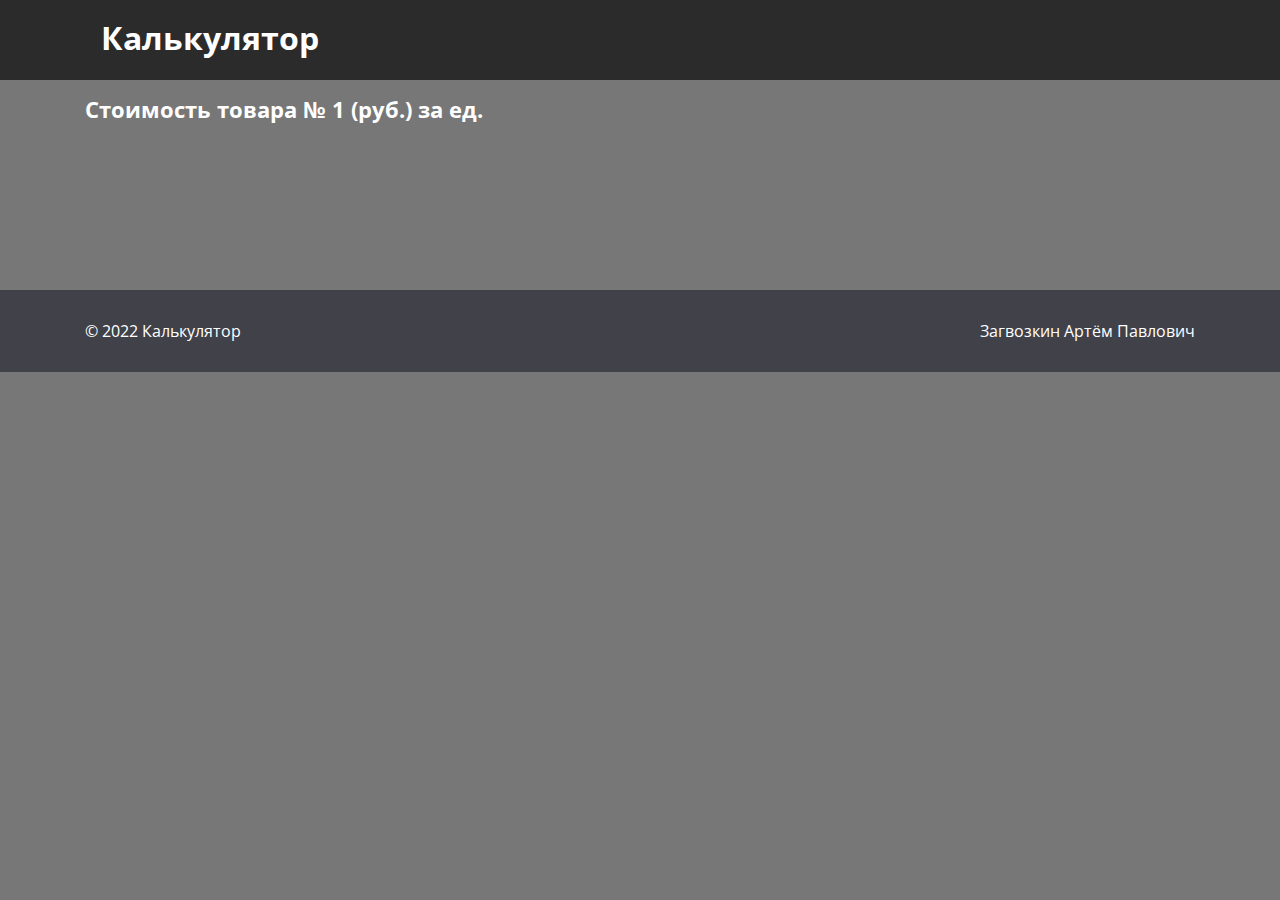
==== calc.html @ 33b91958 "add menu" ====
<!DOCTYPE html>
<html lang="ru">

<head>
	<meta charset="utf-8">
	<meta name="viewport" content="width=device-width, initial-scale=1, shrink-to-fit=no">

	<link rel="stylesheet" href="css/bootstrap.min.css">
	<link rel="stylesheet" href="calc.css">

	<title>Афиша</title>
</head>

<body>
	<!-- Меню -->
	<header>
		<div class="container">
			<nav class="navbar navbar-expand-lg">
				<div class="calc-ttl">Калькулятор</div>
			</nav>
		</div>
	</header>

	<!-- Элементы управления" -->
	<div class="container">
		<div class="lines">
			<div class="line">Стоимость товара № 1 (руб.) за ед.</div>
		</div>
	</div>


	<!-- Подвал -->
	<footer>
		<div class="container">
			<div class="footer-block">
				<div class="footer-txt">© 2022 Калькулятор</div>
				<div class="footer-txt">Загвозкин Артём Павлович</div>
			</div>
		</div>
	</footer>

	<script src="js/jquery-3.3.1.slim.min.js"></script>
	<script src="js/popper.min.js"></script>
	<script src="js/bootstrap.min.js"></script>
</body>

</html>
---- calc.css ----
@import url('https://fonts.googleapis.com/css?family=Open+Sans:400,700&display=swap');

body {
    font-family: 'Open Sans', sans-serif;
    background-color: #777777;
}

header {
    min-height: 80px;
    background-color: #2b2b2b;
}

.calc-ttl {
    text-align: left;
    font-family: Open Sans;
    font-weight: bold;
    font-size: 32px;
    color: #ffffff;
    line-height: 49px;
    margin: 5px 0 0 0;
}

.lines {
    text-align: left;
    font-family: Open Sans;
    font-weight: bold;
    font-size: 22px;
    color: #ffffff;
    line-height: 49px;
    margin: 5px 0 0 0;
}

.navbar-link, .navbar-link:visited, .navbar-link:hover, .navbar-link:link {
    color: #ffffff;
    text-decoration: none;
    margin-left: 40px;
    font-weight: bold;
    font-size: 24px;
    line-height: 33px;
}

@media (min-width: 0px) and (max-width: 991px) {
    .menu li {
        text-align: center;
        margin: 5px 0;
    }

    .navbar-toggler-icon {
        background-image: url("data:image/svg+xml;charset=utf8,%3Csvg viewBox='0 0 32 32' xmlns='http://www.w3.org/2000/svg'%3E%3Cpath stroke='rgb(255,255,255)' stroke-width='2' stroke-linecap='round' stroke-miterlimit='10' d='M4 8h24M4 16h24M4 24h24'/%3E%3C/svg%3E");
    }
}

.slider {
    width: 100%;
    height: 660px;
    background: url("../img/Slider_2.jpg") no-repeat;
    background-size: cover;
    background-position: center center;
    display: flex;
    align-items: center;
    justify-content: center;
    color: #fff;
    flex-flow: column;
    text-align: center;
}

.slider-ttl {
    font-weight: 600;
    font-size: 64px;
    line-height: 87px;
    scroll-margin-bottom: 15px;
}

/* Фильмы */
.films {
    margin-top: 20px;
    padding: 0;
}

.film-img {
    /* background: url("../img/film_1.jpg") no-repeat; */
    -moz-background-size: 100%;
    /* Firefox 3.6+ */
    -webkit-background-size: 100%;
    /* Safari 3.1+ и Chrome 4.0+ */
    -o-background-size: 100%;
    /* Opera 9.6+ */
    background-size: 100%;
    /* Современные браузеры */
    width: 350px;
    height: 505px;
}

.film-rectangle {
    width: 55px;
    height: 6px;
    background: rgb(228, 175, 0);
    margin-top: 20px;
}

.film-ttl {
    margin-top: 10px;
    font-family: Open Sans;
    font-weight: bold;
    font-size: 24px;
    line-height: 33px;
    color: #ffffff;
}

.film-description {
    margin-top: 20px;
    margin-bottom: 15px;
    font-family: Open Sans;
    font-style: normal;
    font-weight: normal;
    font-size: 16px;
    line-height: 22px;
    color: #ffffff;
}

.contacts-ttl {
    margin-top: 100px;
    font-family: Open Sans;
    font-weight: bold;
    font-size: 36px;
    line-height: 49px;
    text-align: left;
    color: #fff;
}

.contacts {
    margin-top: 20px;
}

.conctact-block {
    margin-top: 15px;
    padding: 10px;
    width: 255px;
    height: 185px;
    display: flex;
    flex-direction: column;
    justify-content: flex-start;
    align-items: center;
    background: #ffffff;
}

.contact-img {
    margin-top: 20px;
}

.contact-ttl {
    margin-top: 10px;
    font-family: Open Sans;
    font-weight: bold;
    font-size: 18px;
    line-height: 33px;
    text-align: center;
    color: #999999;
}

.contact-description {
    margin-top: 5px;
    font-family: Open Sans;
    font-weight: bold;
    font-size: 18px;
    line-height: 33px;
    text-align: center;
}

.contact-link {
    margin-top: 5px;
    font-family: Open Sans;
    font-weight: bold;
    font-size: 18px;
    line-height: 33px;
    text-align: center;
    color: #E4AF00;
}

.map-block {
    margin-top: 20px;
    padding: 0 15px;
    width: 100%;

    display: flex;
    flex-direction: column;
    justify-content: flex-start;
    align-items: center;
}


.map-img {
    -moz-background-size: 100%;
    /* Firefox 3.6+ */
    -webkit-background-size: 100%;
    /* Safari 3.1+ и Chrome 4.0+ */
    -o-background-size: 100%;
    /* Opera 9.6+ */
    background-size: 100%;
    /* Современные браузеры */
    width: 800px;
    /* height: 505px; */
}

.slider-description {
    font-weight: 600;
    font-size: 18px;
    line-height: 25px;
}

.footer-block {
    display: flex;
    justify-content: space-between;
    align-items: center;
}

footer {
    margin-top: 156px;
    height: 82px;
    background: #404149;
    padding: 30px;
}

.footer-txt {
    font-family: Open Sans;
    font-style: normal;
    font-weight: normal;
    font-size: 16px;
    line-height: 22px;
    color: #FFFFFF;
}

@media (min-width: 992px) and (max-width: 1199px) {
    .contact-ttl {
        margin-top: 10px;
        font-size: 20px;
    }

    .contact-description {
        margin-top: 15px;
        font-size: 20px;
    }

    .contact-link {
        margin-top: 15px;
        font-size: 20px;
    }
}

@media (min-width: 768px) and (max-width: 991px) {
    .menu li {
        margin-left: 36px;
        font-size: 22px;
        line-height: 29px;
    }

    .slider {
        height: 600px;
    }

    .slider-ttl {
        font-size: 52px;
        line-height: 69px;
    }

    .contacts-ttl {
        margin-top: 100px;
    }

    .conctact-block {
        height: 175px;
    }

    .contact-ttl {
        margin-top: 10px;
    }

    .contact-description {
        margin-top: 10px;
    }

    .contact-link {
        margin-top: 10px;
    }
}

@media (min-width: 576px) and (max-width: 767px) {
    .slider {
        height: 600px;
    }

    .slider-ttl {
        font-size: 46px;
        line-height: 60px;
        margin: 0 10px;
    }

    .contacts-ttl {
        margin-top: 75px;
        margin-bottom: 35px;
        font-size: 30px;
        line-height: 40px;
    }

    .conctact-block {
        margin-top: 20px;
        height: 175px;
        width: 255px;
    }

    .contact-ttl {
        margin-top: 10px;
        font-size: 20px;
        line-height: 28px;
    }

    .contact-description {
        margin-top: 5px;
        font-size: 20px;
        line-height: 28px;
    }

    .contact-link {
        margin-top: 5px;
        font-size: 20px;
        line-height: 28px;
    }

    .footer-txt {
        font-size: 14px;
        line-height: 19px;
    }
}

@media (min-width: 425px) and (max-width: 575px) {
    .slider {
        height: 600px;
    }

    .slider-ttl {
        font-size: 36px;
        line-height: 46px;
        margin: 0 10px;
    }

    .slider-description {
        font-size: 16px;
        line-height: 21px;
        margin: 0 10px;
    }

    .contacts-ttl {
        margin-top: 75px;
        margin-bottom: 25px;
        font-size: 25px;
        line-height: 35px;
    }

    .conctact-block {
        margin-top: 20px;
        height: 175px;
        width: 100%;
    }

    .contact-ttl {
        margin-top: 10px;
        font-size: 20px;
        line-height: 28px;
        text-align: center
    }

    .contact-description {
        margin-top: 5px;
        font-size: 20px;
        line-height: 28px;
        text-align: center
    }

    .contact-link {
        margin-top: 5px;
        font-size: 20px;
        line-height: 28px;
        text-align: center
    }

    footer {
        margin-top: 125px;
        height: 100px;
        padding: 25px;
    }

    .footer-block {
        display: flex;
        flex-direction: column;
        justify-content: space-between;
        align-items: center;
    }

    .footer-txt {
        font-size: 14px;
        line-height: 19px;
        margin-top: 10px;
    }
}

@media (min-width: 0px) and (max-width: 424px) {
    .slider {
        height: 600px;
    }

    .slider-ttl {
        font-size: 28px;
        line-height: 40px;
        margin: 0 10px;
    }

    .slider-description {
        font-size: 14px;
        line-height: 18px;
        margin: 0 10px;
    }

    .contacts-ttl {
        margin-top: 75px;
        margin-bottom: 25px;
        font-size: 25px;
        line-height: 35px;
    }

    .conctact-block {
        margin-top: 20px;
        height: 175px;
        width: 100%;
    }

    .contact-ttl {
        margin-top: 10px;
        font-size: 18px;
        line-height: 26px;
        text-align: center
    }

    .contact-description {
        margin-top: 5px;
        font-size: 18px;
        line-height: 26px;
        text-align: center
    }

    .contact-link {
        margin-top: 5px;
        font-size: 18px;
        line-height: 26px;
        text-align: center
    }

    footer {
        margin-top: 125px;
        height: 100px;
        padding: 25px;
    }

    .footer-block {
        display: flex;
        flex-direction: column;
        justify-content: space-between;
        align-items: center;
    }

    .footer-txt {
        font-size: 14px;
        line-height: 19px;
        margin-top: 10px;
    }
}
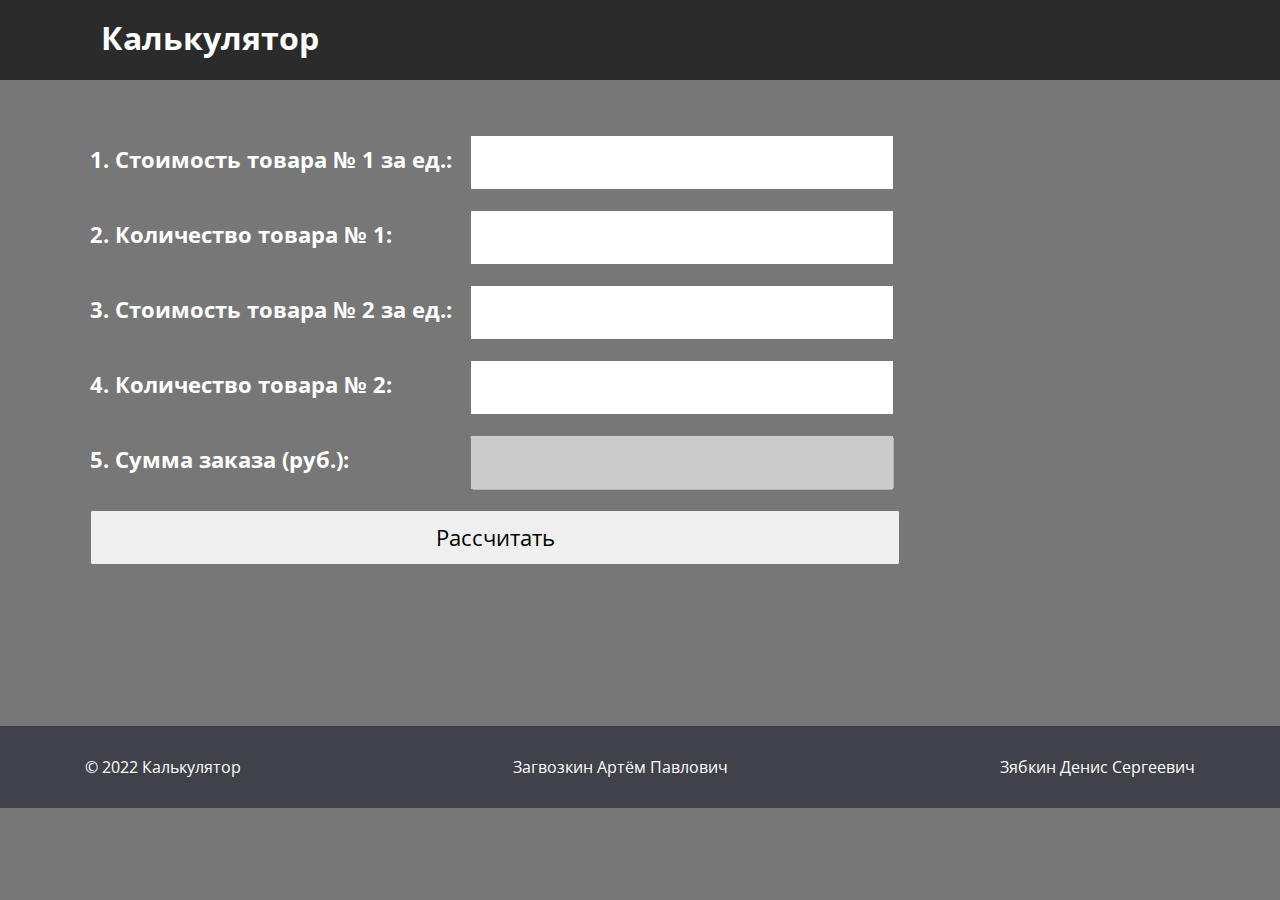
==== commit 347e16c3: "create calc.html" ====
--- a/calc.html
+++ b/calc.html
@@ -8,7 +8,7 @@
 	<link rel="stylesheet" href="css/bootstrap.min.css">
 	<link rel="stylesheet" href="calc.css">
 
-	<title>Афиша</title>
+	<title>Калькулятор</title>
 </head>
 
 <body>
@@ -24,7 +24,29 @@
 	<!-- Элементы управления" -->
 	<div class="container">
 		<div class="lines">
-			<div class="line">Стоимость товара № 1 (руб.) за ед.</div>
+			<div class="row line">
+				<div class="title">1. Стоимость товара № 1 за ед.:</div>
+				<input id="inp_1" type="text" size="30" class="tbox" onkeyup="keyup_1(this.value)"/>
+			</div>
+			<div class="row line">
+				<div class="title">2. Количество товара № 1:</div>
+				<input id="inp_2" type="text" size="30" class="tbox" onkeyup="keyup_2(this.value)"/>
+			</div>
+			<div class="row line">
+				<div class="title">3. Стоимость товара № 2 за ед.:</div>
+				<input id="inp_3" type="text" size="30" class="tbox" onkeyup="keyup_3(this.value)"/>
+			</div>
+			<div class="row line">
+				<div class="title">4. Количество товара № 2:</div>
+				<input id="inp_4" type="text" size="30" class="tbox" onkeyup="keyup_4(this.value)"/>
+			</div>
+			<div class="row line">
+				<div class="title">5. Сумма заказа (руб.):</div>
+				<input id="inp_5" type="text" size="30" class="tbox" disabled="disabled"/>
+			</div>
+			<div class="row line">
+				<input id="button" type="button" size="30" onclick="calc()" value="Рассчитать"/>
+			</div>
 		</div>
 	</div>
 
@@ -35,10 +57,12 @@
 			<div class="footer-block">
 				<div class="footer-txt">© 2022 Калькулятор</div>
 				<div class="footer-txt">Загвозкин Артём Павлович</div>
+				<div class="footer-txt">Зябкин Денис Сергеевич</div>
 			</div>
 		</div>
 	</footer>
 
+	<script src="calc.js"></script>
 	<script src="js/jquery-3.3.1.slim.min.js"></script>
 	<script src="js/popper.min.js"></script>
 	<script src="js/bootstrap.min.js"></script>
--- a/calc.css
+++ b/calc.css
@@ -27,185 +27,31 @@
     font-size: 22px;
     color: #ffffff;
     line-height: 49px;
-    margin: 5px 0 0 0;
+    margin: 50px 0 0 0;
 }
 
-.navbar-link, .navbar-link:visited, .navbar-link:hover, .navbar-link:link {
+.line {
+    text-align: left;
+    font-family: Open Sans;
+    font-weight: bold;
+    font-size: 22px;
     color: #ffffff;
-    text-decoration: none;
-    margin-left: 40px;
-    font-weight: bold;
-    font-size: 24px;
-    line-height: 33px;
+    line-height: 49px;
+    margin: 10px 0 0 0;
 }
 
-@media (min-width: 0px) and (max-width: 991px) {
-    .menu li {
-        text-align: center;
-        margin: 5px 0;
-    }
-
-    .navbar-toggler-icon {
-        background-image: url("data:image/svg+xml;charset=utf8,%3Csvg viewBox='0 0 32 32' xmlns='http://www.w3.org/2000/svg'%3E%3Cpath stroke='rgb(255,255,255)' stroke-width='2' stroke-linecap='round' stroke-miterlimit='10' d='M4 8h24M4 16h24M4 24h24'/%3E%3C/svg%3E");
-    }
+.title {
+    margin: 5px;
+    width: 370px;
 }
 
-.slider {
-    width: 100%;
-    height: 660px;
-    background: url("../img/Slider_2.jpg") no-repeat;
-    background-size: cover;
-    background-position: center center;
-    display: flex;
-    align-items: center;
-    justify-content: center;
-    color: #fff;
-    flex-flow: column;
-    text-align: center;
+.tbox {
+    margin: 5px;
 }
 
-.slider-ttl {
-    font-weight: 600;
-    font-size: 64px;
-    line-height: 87px;
-    scroll-margin-bottom: 15px;
-}
-
-/* Фильмы */
-.films {
-    margin-top: 20px;
-    padding: 0;
-}
-
-.film-img {
-    /* background: url("../img/film_1.jpg") no-repeat; */
-    -moz-background-size: 100%;
-    /* Firefox 3.6+ */
-    -webkit-background-size: 100%;
-    /* Safari 3.1+ и Chrome 4.0+ */
-    -o-background-size: 100%;
-    /* Opera 9.6+ */
-    background-size: 100%;
-    /* Современные браузеры */
-    width: 350px;
-    height: 505px;
-}
-
-.film-rectangle {
-    width: 55px;
-    height: 6px;
-    background: rgb(228, 175, 0);
-    margin-top: 20px;
-}
-
-.film-ttl {
-    margin-top: 10px;
-    font-family: Open Sans;
-    font-weight: bold;
-    font-size: 24px;
-    line-height: 33px;
-    color: #ffffff;
-}
-
-.film-description {
-    margin-top: 20px;
-    margin-bottom: 15px;
-    font-family: Open Sans;
-    font-style: normal;
-    font-weight: normal;
-    font-size: 16px;
-    line-height: 22px;
-    color: #ffffff;
-}
-
-.contacts-ttl {
-    margin-top: 100px;
-    font-family: Open Sans;
-    font-weight: bold;
-    font-size: 36px;
-    line-height: 49px;
-    text-align: left;
-    color: #fff;
-}
-
-.contacts {
-    margin-top: 20px;
-}
-
-.conctact-block {
-    margin-top: 15px;
-    padding: 10px;
-    width: 255px;
-    height: 185px;
-    display: flex;
-    flex-direction: column;
-    justify-content: flex-start;
-    align-items: center;
-    background: #ffffff;
-}
-
-.contact-img {
-    margin-top: 20px;
-}
-
-.contact-ttl {
-    margin-top: 10px;
-    font-family: Open Sans;
-    font-weight: bold;
-    font-size: 18px;
-    line-height: 33px;
-    text-align: center;
-    color: #999999;
-}
-
-.contact-description {
-    margin-top: 5px;
-    font-family: Open Sans;
-    font-weight: bold;
-    font-size: 18px;
-    line-height: 33px;
-    text-align: center;
-}
-
-.contact-link {
-    margin-top: 5px;
-    font-family: Open Sans;
-    font-weight: bold;
-    font-size: 18px;
-    line-height: 33px;
-    text-align: center;
-    color: #E4AF00;
-}
-
-.map-block {
-    margin-top: 20px;
-    padding: 0 15px;
-    width: 100%;
-
-    display: flex;
-    flex-direction: column;
-    justify-content: flex-start;
-    align-items: center;
-}
-
-
-.map-img {
-    -moz-background-size: 100%;
-    /* Firefox 3.6+ */
-    -webkit-background-size: 100%;
-    /* Safari 3.1+ и Chrome 4.0+ */
-    -o-background-size: 100%;
-    /* Opera 9.6+ */
-    background-size: 100%;
-    /* Современные браузеры */
-    width: 800px;
-    /* height: 505px; */
-}
-
-.slider-description {
-    font-weight: 600;
-    font-size: 18px;
-    line-height: 25px;
+#button {
+    margin: 5px;
+    width: 810px;
 }
 
 .footer-block {
@@ -222,254 +68,10 @@
 }
 
 .footer-txt {
-    font-family: Open Sans;
+    font-family: 'Open Sans';
     font-style: normal;
     font-weight: normal;
     font-size: 16px;
     line-height: 22px;
     color: #FFFFFF;
 }
-
-@media (min-width: 992px) and (max-width: 1199px) {
-    .contact-ttl {
-        margin-top: 10px;
-        font-size: 20px;
-    }
-
-    .contact-description {
-        margin-top: 15px;
-        font-size: 20px;
-    }
-
-    .contact-link {
-        margin-top: 15px;
-        font-size: 20px;
-    }
-}
-
-@media (min-width: 768px) and (max-width: 991px) {
-    .menu li {
-        margin-left: 36px;
-        font-size: 22px;
-        line-height: 29px;
-    }
-
-    .slider {
-        height: 600px;
-    }
-
-    .slider-ttl {
-        font-size: 52px;
-        line-height: 69px;
-    }
-
-    .contacts-ttl {
-        margin-top: 100px;
-    }
-
-    .conctact-block {
-        height: 175px;
-    }
-
-    .contact-ttl {
-        margin-top: 10px;
-    }
-
-    .contact-description {
-        margin-top: 10px;
-    }
-
-    .contact-link {
-        margin-top: 10px;
-    }
-}
-
-@media (min-width: 576px) and (max-width: 767px) {
-    .slider {
-        height: 600px;
-    }
-
-    .slider-ttl {
-        font-size: 46px;
-        line-height: 60px;
-        margin: 0 10px;
-    }
-
-    .contacts-ttl {
-        margin-top: 75px;
-        margin-bottom: 35px;
-        font-size: 30px;
-        line-height: 40px;
-    }
-
-    .conctact-block {
-        margin-top: 20px;
-        height: 175px;
-        width: 255px;
-    }
-
-    .contact-ttl {
-        margin-top: 10px;
-        font-size: 20px;
-        line-height: 28px;
-    }
-
-    .contact-description {
-        margin-top: 5px;
-        font-size: 20px;
-        line-height: 28px;
-    }
-
-    .contact-link {
-        margin-top: 5px;
-        font-size: 20px;
-        line-height: 28px;
-    }
-
-    .footer-txt {
-        font-size: 14px;
-        line-height: 19px;
-    }
-}
-
-@media (min-width: 425px) and (max-width: 575px) {
-    .slider {
-        height: 600px;
-    }
-
-    .slider-ttl {
-        font-size: 36px;
-        line-height: 46px;
-        margin: 0 10px;
-    }
-
-    .slider-description {
-        font-size: 16px;
-        line-height: 21px;
-        margin: 0 10px;
-    }
-
-    .contacts-ttl {
-        margin-top: 75px;
-        margin-bottom: 25px;
-        font-size: 25px;
-        line-height: 35px;
-    }
-
-    .conctact-block {
-        margin-top: 20px;
-        height: 175px;
-        width: 100%;
-    }
-
-    .contact-ttl {
-        margin-top: 10px;
-        font-size: 20px;
-        line-height: 28px;
-        text-align: center
-    }
-
-    .contact-description {
-        margin-top: 5px;
-        font-size: 20px;
-        line-height: 28px;
-        text-align: center
-    }
-
-    .contact-link {
-        margin-top: 5px;
-        font-size: 20px;
-        line-height: 28px;
-        text-align: center
-    }
-
-    footer {
-        margin-top: 125px;
-        height: 100px;
-        padding: 25px;
-    }
-
-    .footer-block {
-        display: flex;
-        flex-direction: column;
-        justify-content: space-between;
-        align-items: center;
-    }
-
-    .footer-txt {
-        font-size: 14px;
-        line-height: 19px;
-        margin-top: 10px;
-    }
-}
-
-@media (min-width: 0px) and (max-width: 424px) {
-    .slider {
-        height: 600px;
-    }
-
-    .slider-ttl {
-        font-size: 28px;
-        line-height: 40px;
-        margin: 0 10px;
-    }
-
-    .slider-description {
-        font-size: 14px;
-        line-height: 18px;
-        margin: 0 10px;
-    }
-
-    .contacts-ttl {
-        margin-top: 75px;
-        margin-bottom: 25px;
-        font-size: 25px;
-        line-height: 35px;
-    }
-
-    .conctact-block {
-        margin-top: 20px;
-        height: 175px;
-        width: 100%;
-    }
-
-    .contact-ttl {
-        margin-top: 10px;
-        font-size: 18px;
-        line-height: 26px;
-        text-align: center
-    }
-
-    .contact-description {
-        margin-top: 5px;
-        font-size: 18px;
-        line-height: 26px;
-        text-align: center
-    }
-
-    .contact-link {
-        margin-top: 5px;
-        font-size: 18px;
-        line-height: 26px;
-        text-align: center
-    }
-
-    footer {
-        margin-top: 125px;
-        height: 100px;
-        padding: 25px;
-    }
-
-    .footer-block {
-        display: flex;
-        flex-direction: column;
-        justify-content: space-between;
-        align-items: center;
-    }
-
-    .footer-txt {
-        font-size: 14px;
-        line-height: 19px;
-        margin-top: 10px;
-    }
-}